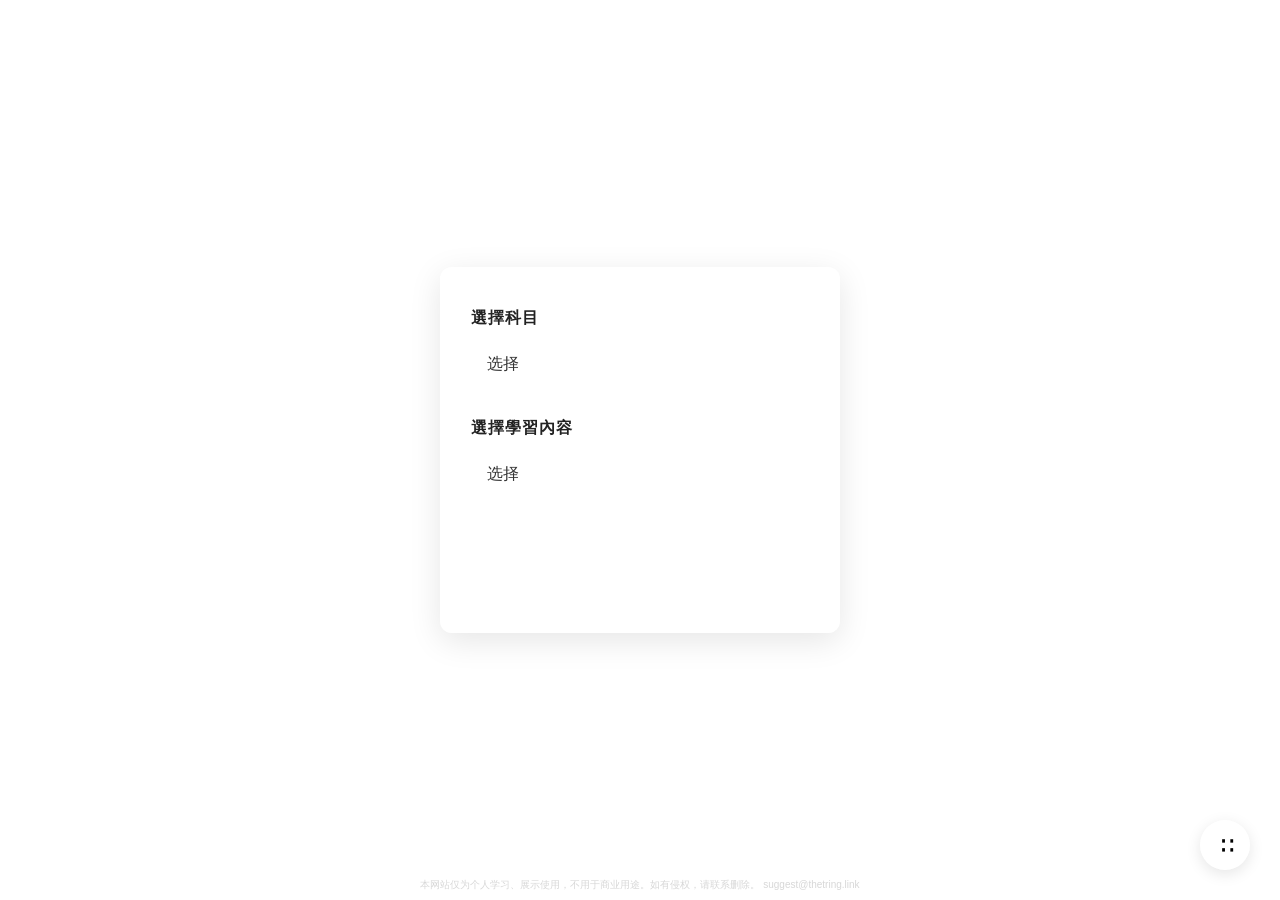
==== index.html @ b19388d1 "Update index.html" ====
<!DOCTYPE html>
<html lang="zh-cn">
<head>
    <meta charset="UTF-8">
    <meta name="viewport" content="width=device-width, initial-scale=1.0">
    <title>温习平台</title>
    <link rel="shortcut icon" href="./icon/2024478qfgxq2i28csbldq.png.icon.png">
    <link rel="stylesheet" href="style.css">
</head>
<body>
    <!-- 滿版背景影片 -->
    <!-- autoplay: 自動播放, loop: 循環播放, muted: 靜音(自動播放的必要條件), playsinline: 支援iOS不全螢幕播放 -->
    <video class="bg-video" autoplay loop muted playsinline id="bgVideo">
        <!-- 這裡請將 'your-video.mp4' 替換成你的影片檔案路徑 -->
        <source src="./123456789.mp4" type="video/mp4">
        您的瀏覽器不支援 HTML5 影片。
    </video>
    <button id="video-toggle" class="video-control" title="暫停/播放背景">
        <span id="toggle-icon">∷</span>
    </button>

    <div id="footer">
        <p>本网站仅为个人学习、展示使用，不用于商业用途。如有侵权，请联系删除。 suggest@thetring.link</p>
    </div>

    <div class="glass-container">
        <div class="input-group">
            <label>選擇科目</label>
            <div class="custom-select" id="subject-dropdown">
                <div class="select-selected">选择</div>
                <div class="select-items select-hide">
                    <div data-value="chinese">语文</div>
                    <div data-value="english">英文</div>
                    <div data-value="math">數學</div>
                    <div data-value="history">历史</div>
                </div>
            </div>
        </div>

        <div class="input-group">
            <label>選擇學習內容</label>
            <div class="custom-select" id="content-dropdown">
                <div class="select-selected">选择</div>
                <div class="select-items select-hide">
                    <div data-value="Q&A">问答</div>
                    <div data-value="more">更多学习资料</div>
                </div>
            </div>
        </div>

        <button id="start-btn" class="start-btn">前往页面</button>
    </div>

    <script src="script.js"></script>
</body>
</html>
---- style.css ----
/* 重置基本樣式 */
* {
    margin: 0;
    padding: 0;
    box-sizing: border-box;
    font-family: 'PingFang TC', 'Microsoft JhengHei', 'Helvetica Neue', sans-serif;
}

/* 页脚固定样式（核心） */
    #footer {
        background-color: #ffa60000;
        text-align: center;
        /* 固定定位：脱离文档流，固定在视口 */
        position: fixed;
        /* 定位到页面底部 */
        bottom: 0;
        font-size: 10px;
        color: #acacac7a;
        /* 宽度铺满整个页面 */
        width: 100%;
        /* 给页脚设置高度，避免内容挤压 */
        height: 40px;
        /* 文字垂直居中 */
        line-height: 50px;
        /* 层级设置，避免被其他元素遮挡 */
        z-index: 0;
    }

body {
    /* 移除之前的漸層背景，改成單純的置中排版 */
    min-height: 100vh;
    display: flex;
    justify-content: center;
    align-items: center;
    overflow: hidden; /* 防止影片產生不必要的捲軸 */
}

/* --- 影片背景樣式 --- */
.bg-video {
    position: fixed; /* 固定在視窗上 */
    top: 50%;
    left: 50%;
    min-width: 100%;
    min-height: 100%;
    width: auto;
    height: auto;
    z-index: -1; /* 確保影片在所有元素的最後方 */
    transform: translateX(-50%) translateY(-50%); /* 確保影片永遠置中 */
    object-fit: cover; /* 讓影片保持比例並填滿整個畫面，不會變形 */
    
    /* 可選：如果你覺得影片太亮，可以加一點濾鏡讓前面的毛玻璃更明顯 */
    /* filter: brightness(0.8); */
}

/* 影片控制按鈕樣式 */
.video-control {
    position: fixed;
    bottom: 30px;
    right: 30px;
    width: 50px;
    height: 50px;
    border-radius: 50%;
    border: 1px solid rgba(255, 255, 255, 0.4);
    background: rgba(255, 255, 255, 0.2);
    backdrop-filter: blur(10px);
    -webkit-backdrop-filter: blur(10px);
    color: rgb(0, 0, 0);
    font-size: 20px;
    cursor: pointer;
    display: flex;
    justify-content: center;
    align-items: center;
    z-index: 100;
    transition: all 0.3s cubic-bezier(0.175, 0.885, 0.32, 1.275);
    box-shadow: 0 4px 15px rgba(0, 0, 0, 0.1);
    outline: none;
}

/* 滑鼠靠近時的動畫：放大並增加亮度 */
.video-control:hover {
    transform: scale(1.15) rotate(15deg);
    background: rgba(255, 255, 255, 0.4);
    box-shadow: 0 8px 25px rgba(255, 255, 255, 0.2);
}

/* 點擊時的縮放回饋 */
.video-control:active {
    transform: scale(0.95);
}

/* 讓圖示不可選取，避免點擊時出現藍色反白 */
#toggle-icon {
    user-select: none;
}

/* 毛玻璃主容器 */
.glass-container {
    background: rgba(255, 255, 255, 0.25);
    backdrop-filter: blur(15px);
    -webkit-backdrop-filter: blur(15px);
    border: 1px solid rgba(255, 255, 255, 0.4);
    border-radius: 12px;
    box-shadow: 0 8px 32px 0 rgba(0, 0, 0, 0.1);
    width: 90%;
    max-width: 400px;
    padding: 40px 30px;
    display: flex;
    flex-direction: column;
    gap: 30px;
}

/* 輸入群組 */
.input-group {
    display: flex;
    flex-direction: column;
    gap: 12px;
}

.input-group label {
    font-size: 16px;
    color: #222;
    font-weight: bold;
    letter-spacing: 1px;
}

/* --- 自訂下拉選單樣式開始 --- */
.custom-select {
    position: relative;
    width: 100%;
}

/* 顯示當前選擇的框 */
.select-selected {
    background: rgba(255, 255, 255, 0.5);
    border: 1px solid rgba(255, 255, 255, 0.6);
    border-radius: 6px;
    padding: 12px 15px;
    color: #333;
    font-size: 16px;
    cursor: pointer;
    transition: all 0.3s ease;
    user-select: none;
}

/* 滑鼠靠近選擇框的動畫 */
.select-selected:hover {
    background: rgba(255, 255, 255, 0.8);
    transform: translateY(-2px);
    box-shadow: 0 1px 6px rgba(255, 255, 255, 0.3);
}

/* 展開的選項容器 (不透明色彩) */
.select-items {
    position: absolute;
    background-color: #e4e4e4; /* 不透明純白背景 */
    top: 110%; /* 距離上方稍微分開一點 */
    left: 0;
    right: 0;
    z-index: 99;
    border-radius: 8px;
    box-shadow: 0 8px 24px rgba(0, 0, 0, 0.15);
    overflow: hidden;
    
    /* 展開動畫過渡效果 */
    transition: all 0.4s cubic-bezier(0.25, 0.8, 0.25, 1);
    opacity: 1;
    visibility: visible;
    transform: translateY(0);
}

/* 隱藏狀態的樣式 */
.select-hide {
    opacity: 0;
    visibility: hidden;
    transform: translateY(-10px);
}

/* 單個選項的樣式 */
.select-items div {
    color: #444;
    padding: 12px 15px;
    cursor: pointer;
    user-select: none;
    font-size: 15px;
    border-bottom: 1px solid #f0f0f0;
    
    /* 滑鼠靠近選項的動畫過渡 */
    transition: all 0.1s ease;
}

.select-items div:last-child {
    border-bottom: none;
}

/* 滑鼠遊標靠近選項時的動畫效果 (變換背景色 + 文字微微向右平移) */
.select-items div:hover {
    background-color: #e9f9e7; /* 不透明背景 */
    color: #000000; /* 字體變深藍色 */
    padding-left: 12px; /* 文字向右推的動畫效果 */
    font-weight: bold;
}
/* --- 自訂下拉選單樣式結束 --- */

/* 開始按鈕樣式 */
.start-btn {
    margin-top: 10px;
    padding: 15px;
    font-size: 18px;
    color: #ffffffb1;
    background: rgba(255, 255, 255, 0.354);
    border: none;
    border-radius: 8px;
    cursor: pointer;
    font-weight: bold;
    letter-spacing: 2px;
    transition: all 0.3s ease;
}

.start-btn:hover {
    background: rgba(149, 192, 160, 0.783);
    transform: translateY(-2px);
    box-shadow: 0 4px 12px rgba(0, 0, 0, 0.1);
}

.start-btn:active {
    transform: translateY(0);
}
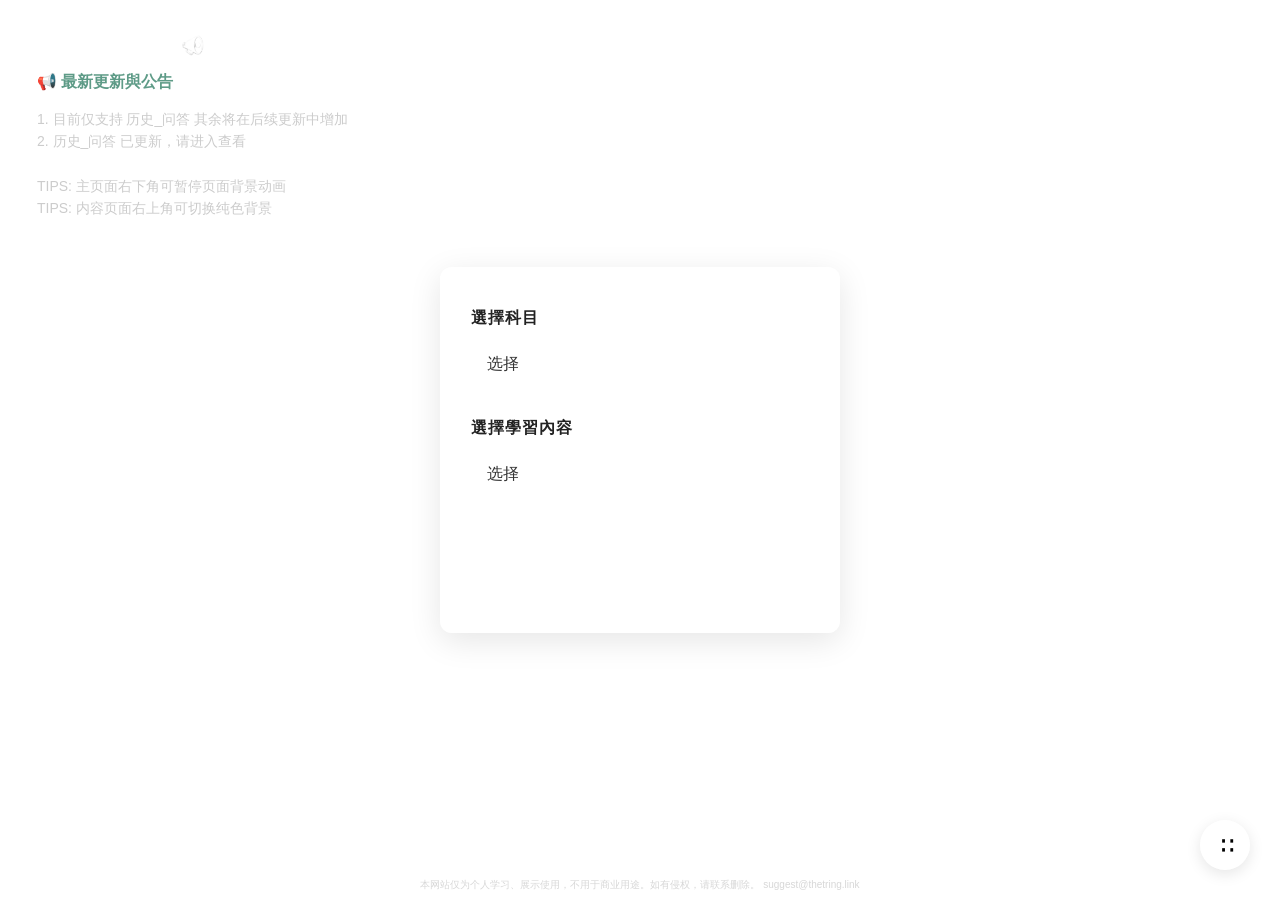
==== commit cb968902: "Add files via upload" ====
--- a/index.html
+++ b/index.html
@@ -8,6 +8,25 @@
     <link rel="stylesheet" href="style.css">
 </head>
 <body>
+    <!-- 左上角資訊模組 -->
+    <div id="info-module" class="glass-info">
+        <!-- 點擊展開/收縮的按鈕 -->
+        <button id="info-toggle-btn" class="info-toggle-btn" title="公告資訊">
+            <img src="./IMG_3879.png">
+        </button>
+        
+        <!-- 內容區域 -->
+        <div class="info-content">
+            <h3>📢 最新更新與公告</h3>
+            <p>1. 目前仅支持 历史_问答 其余将在后续更新中增加<br>
+               2. 历史_问答 已更新，请进入查看<br>
+                <br>
+               TIPS: 主页面右下角可暂停页面背景动画<br>
+               TIPS: 内容页面右上角可切换纯色背景<br> 
+            </p>
+        </div>
+    </div>
+
     <!-- 滿版背景影片 -->
     <!-- autoplay: 自動播放, loop: 循環播放, muted: 靜音(自動播放的必要條件), playsinline: 支援iOS不全螢幕播放 -->
     <video class="bg-video" autoplay loop muted playsinline id="bgVideo">
@@ -53,4 +72,4 @@
 
     <script src="script.js"></script>
 </body>
-</html>
+</html>
--- a/style.css
+++ b/style.css
@@ -224,4 +224,94 @@
 
 .start-btn:active {
     transform: translateY(0);
+}
+
+/* --- 左上角資訊模組 --- */
+.glass-info {
+    position: fixed;
+    top: 20px;
+    left: 20px;
+    background: rgba(255, 255, 255, 0.114);
+    backdrop-filter: blur(15px);
+    -webkit-backdrop-filter: blur(15px);
+    border: 1px solid rgba(255, 255, 255, 0);
+    box-shadow: 0 4px 15px rgba(255, 255, 255, 0.1);
+    z-index: 50; /* 確保在畫面的上層 */
+    
+    /* 排版與動畫設定 */
+    display: flex;
+    flex-direction: column;
+    overflow: hidden; /* 隱藏收合時超出邊界的內容 */
+    
+    /* 展開時的預設圓角與最大尺寸限制 */
+    border-radius: 12px;
+    max-width: 350px; /* 限制最寬寬度，高度會依內容自動撐開 */
+    max-height: 500px; /* 給予一個足夠大的高度供動畫過渡 */
+    
+    transition: all 0.4s cubic-bezier(0.25, 0.8, 0.25, 1);
+}
+
+/* 控制按鈕樣式 */
+.info-toggle-btn {
+    background: transparent;
+    border: none;
+    padding: 12px;
+    cursor: pointer;
+    display: flex;
+    align-items: center;
+    justify-content: center;
+    outline: none;
+    color: #333;
+    font-size: 20px;
+    transition: background 0.2s;
+    /* 確保按鈕本身的大小，這會決定收合後圓形按鈕的尺寸 */
+    min-width: 48px;
+    min-height: 48px;
+}
+
+/* 讓使用者自訂的 SVG 或圖片適應大小 */
+.info-toggle-btn svg, 
+.info-toggle-btn img {
+    width: 24px;
+    height: 24px;
+    fill: #333; 
+}
+
+/* 滑鼠懸停按鈕稍微給點回饋 */
+.info-toggle-btn:hover {
+    background: rgba(255, 255, 255, 0.2);
+}
+
+/* 文字內容區域 */
+.info-content {
+    padding: 0 16px 16px 16px;
+    color: #cccccc;
+    font-size: 14px;
+    line-height: 1.6;
+    transition: opacity 0.3s ease;
+    /* 避免文字太長時撐破版面，允許出現捲軸 */
+    overflow-y: auto; 
+}
+
+.info-content h3 {
+    font-size: 16px;
+    margin-bottom: 8px;
+    color: #5e9b87;
+    border-bottom: 1px solid rgba(255, 255, 255, 0.5);
+    padding-bottom: 4px;
+}
+
+/* --- 收合狀態 (.collapsed) --- */
+.glass-info.collapsed {
+    /* 收合時縮小成按鈕的尺寸 (48px) */
+    max-width: 48px;
+    max-height: 48px;
+    /* 變成完美的圓形 */
+    border-radius: 50%;
+}
+
+.glass-info.collapsed .info-content {
+    /* 收合時隱藏內容 */
+    opacity: 0;
+    pointer-events: none;
 }
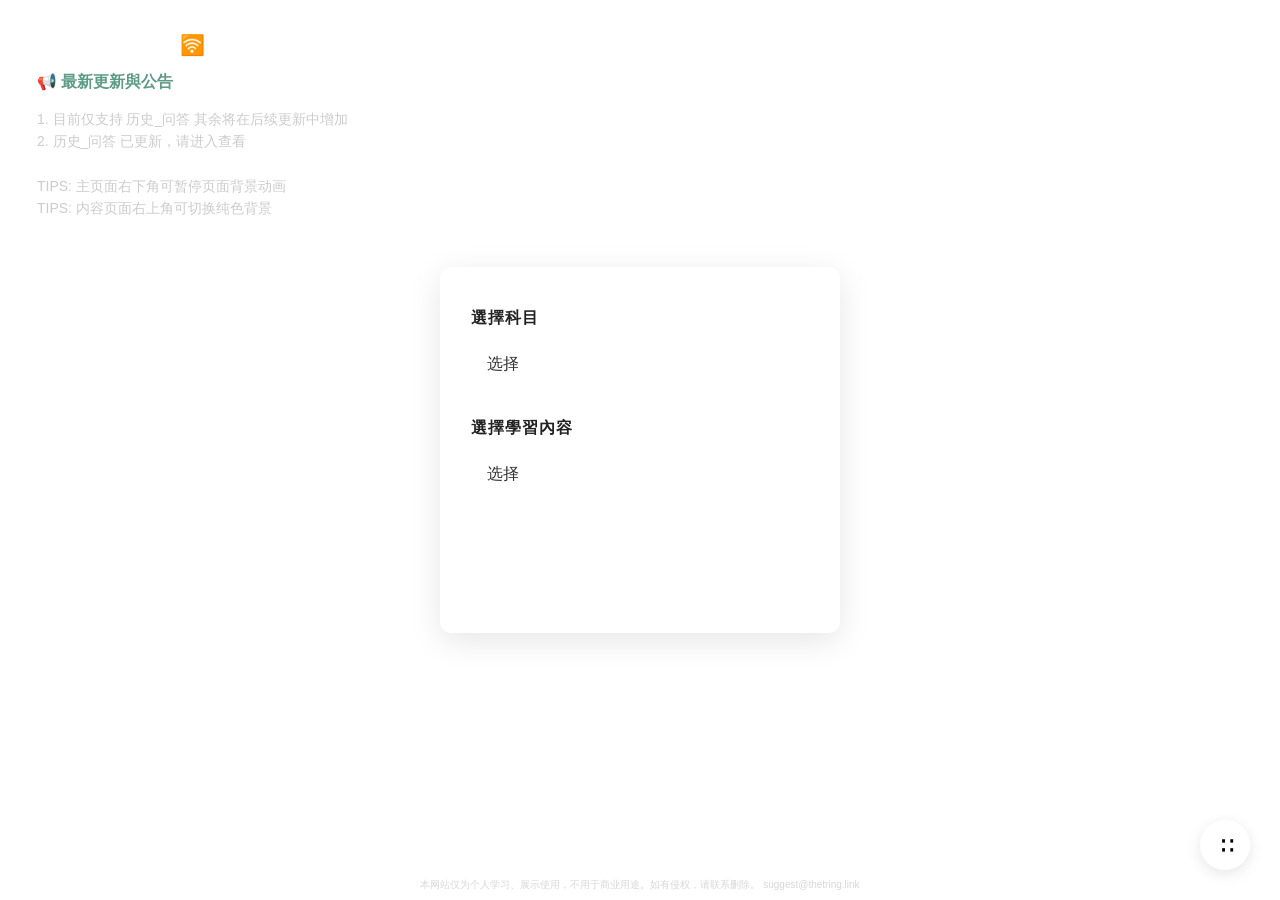
==== commit 467b9313: "Update index.html" ====
--- a/index.html
+++ b/index.html
@@ -12,7 +12,7 @@
     <div id="info-module" class="glass-info">
         <!-- 點擊展開/收縮的按鈕 -->
         <button id="info-toggle-btn" class="info-toggle-btn" title="公告資訊">
-            <img src="./IMG_3879.png">
+            <span>🛜</span>
         </button>
         
         <!-- 內容區域 -->
@@ -72,4 +72,4 @@
 
     <script src="script.js"></script>
 </body>
-</html>+</html>
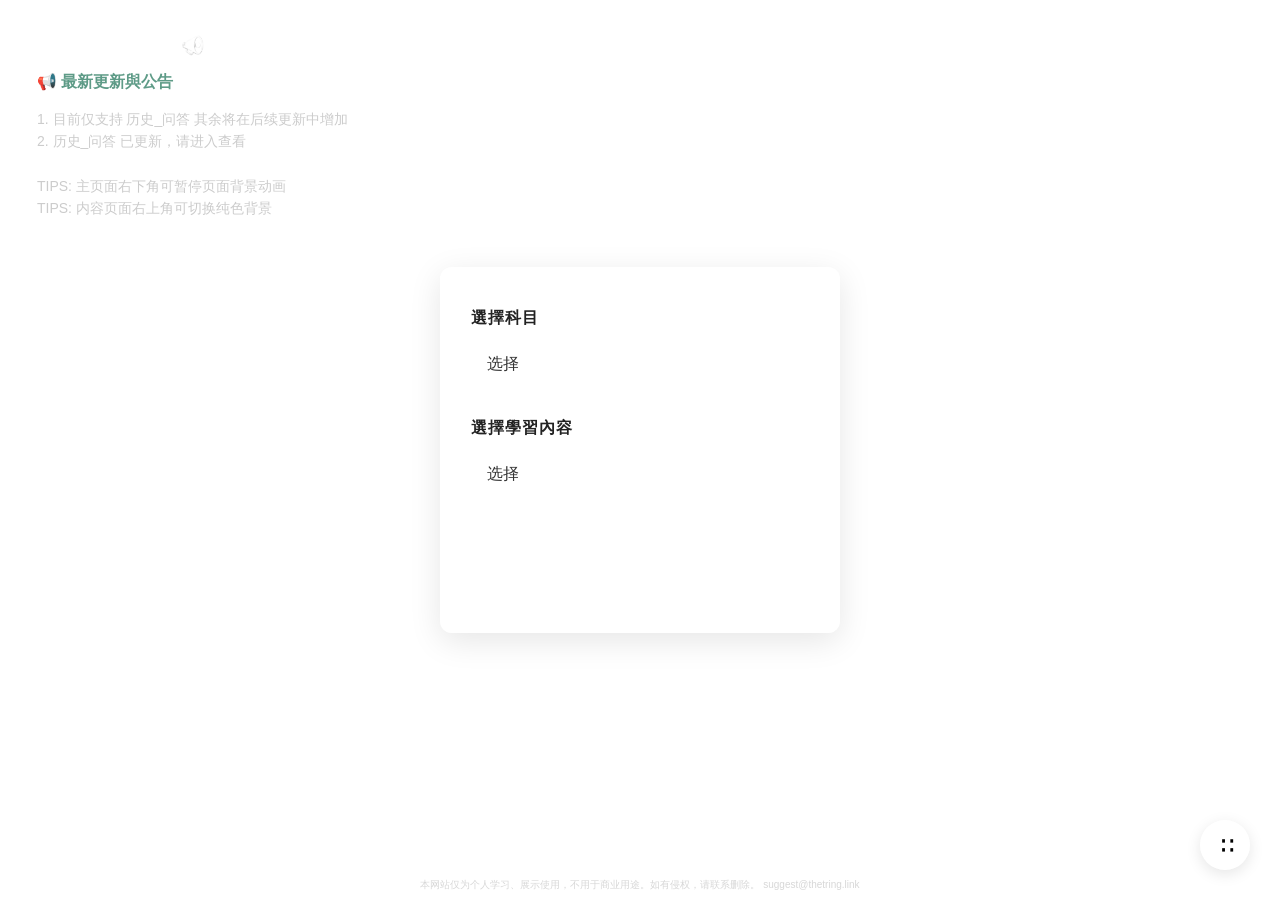
==== commit 4f0a7323: "Update index.html" ====
--- a/index.html
+++ b/index.html
@@ -5,14 +5,332 @@
     <meta name="viewport" content="width=device-width, initial-scale=1.0">
     <title>温习平台</title>
     <link rel="shortcut icon" href="./icon/2024478qfgxq2i28csbldq.png.icon.png">
-    <link rel="stylesheet" href="style.css">
 </head>
+<style>
+    /* 重置基本樣式 */
+* {
+    margin: 0;
+    padding: 0;
+    box-sizing: border-box;
+    font-family: 'PingFang TC', 'Microsoft JhengHei', 'Helvetica Neue', sans-serif;
+}
+
+/* 页脚固定样式（核心） */
+    #footer {
+        background-color: #ffa60000;
+        text-align: center;
+        /* 固定定位：脱离文档流，固定在视口 */
+        position: fixed;
+        /* 定位到页面底部 */
+        bottom: 0;
+        font-size: 10px;
+        color: #acacac7a;
+        /* 宽度铺满整个页面 */
+        width: 100%;
+        /* 给页脚设置高度，避免内容挤压 */
+        height: 40px;
+        /* 文字垂直居中 */
+        line-height: 50px;
+        /* 层级设置，避免被其他元素遮挡 */
+        z-index: 0;
+    }
+
+body {
+    /* 移除之前的漸層背景，改成單純的置中排版 */
+    min-height: 100vh;
+    display: flex;
+    justify-content: center;
+    align-items: center;
+    overflow: hidden; /* 防止影片產生不必要的捲軸 */
+}
+
+/* --- 影片背景樣式 --- */
+.bg-video {
+    position: fixed; /* 固定在視窗上 */
+    top: 50%;
+    left: 50%;
+    min-width: 100%;
+    min-height: 100%;
+    width: auto;
+    height: auto;
+    z-index: -1; /* 確保影片在所有元素的最後方 */
+    transform: translateX(-50%) translateY(-50%); /* 確保影片永遠置中 */
+    object-fit: cover; /* 讓影片保持比例並填滿整個畫面，不會變形 */
+    
+    /* 可選：如果你覺得影片太亮，可以加一點濾鏡讓前面的毛玻璃更明顯 */
+    /* filter: brightness(0.8); */
+}
+
+/* 影片控制按鈕樣式 */
+.video-control {
+    position: fixed;
+    bottom: 30px;
+    right: 30px;
+    width: 50px;
+    height: 50px;
+    border-radius: 50%;
+    border: 1px solid rgba(255, 255, 255, 0.4);
+    background: rgba(255, 255, 255, 0.2);
+    backdrop-filter: blur(10px);
+    -webkit-backdrop-filter: blur(10px);
+    color: rgb(0, 0, 0);
+    font-size: 20px;
+    cursor: pointer;
+    display: flex;
+    justify-content: center;
+    align-items: center;
+    z-index: 100;
+    transition: all 0.3s cubic-bezier(0.175, 0.885, 0.32, 1.275);
+    box-shadow: 0 4px 15px rgba(0, 0, 0, 0.1);
+    outline: none;
+}
+
+/* 滑鼠靠近時的動畫：放大並增加亮度 */
+.video-control:hover {
+    transform: scale(1.15) rotate(15deg);
+    background: rgba(255, 255, 255, 0.4);
+    box-shadow: 0 8px 25px rgba(255, 255, 255, 0.2);
+}
+
+/* 點擊時的縮放回饋 */
+.video-control:active {
+    transform: scale(0.95);
+}
+
+/* 讓圖示不可選取，避免點擊時出現藍色反白 */
+#toggle-icon {
+    user-select: none;
+}
+
+/* 毛玻璃主容器 */
+.glass-container {
+    background: rgba(255, 255, 255, 0.25);
+    backdrop-filter: blur(15px);
+    -webkit-backdrop-filter: blur(15px);
+    border: 1px solid rgba(255, 255, 255, 0.4);
+    border-radius: 12px;
+    box-shadow: 0 8px 32px 0 rgba(0, 0, 0, 0.1);
+    width: 90%;
+    max-width: 400px;
+    padding: 40px 30px;
+    display: flex;
+    flex-direction: column;
+    gap: 30px;
+}
+
+/* 輸入群組 */
+.input-group {
+    display: flex;
+    flex-direction: column;
+    gap: 12px;
+}
+
+.input-group label {
+    font-size: 16px;
+    color: #222;
+    font-weight: bold;
+    letter-spacing: 1px;
+}
+
+/* --- 自訂下拉選單樣式開始 --- */
+.custom-select {
+    position: relative;
+    width: 100%;
+}
+
+/* 顯示當前選擇的框 */
+.select-selected {
+    background: rgba(255, 255, 255, 0.5);
+    border: 1px solid rgba(255, 255, 255, 0.6);
+    border-radius: 6px;
+    padding: 12px 15px;
+    color: #333;
+    font-size: 16px;
+    cursor: pointer;
+    transition: all 0.3s ease;
+    user-select: none;
+}
+
+/* 滑鼠靠近選擇框的動畫 */
+.select-selected:hover {
+    background: rgba(255, 255, 255, 0.8);
+    transform: translateY(-2px);
+    box-shadow: 0 1px 6px rgba(255, 255, 255, 0.3);
+}
+
+/* 展開的選項容器 (不透明色彩) */
+.select-items {
+    position: absolute;
+    background-color: #e4e4e4; /* 不透明純白背景 */
+    top: 110%; /* 距離上方稍微分開一點 */
+    left: 0;
+    right: 0;
+    z-index: 99;
+    border-radius: 8px;
+    box-shadow: 0 8px 24px rgba(0, 0, 0, 0.15);
+    overflow: hidden;
+    
+    /* 展開動畫過渡效果 */
+    transition: all 0.4s cubic-bezier(0.25, 0.8, 0.25, 1);
+    opacity: 1;
+    visibility: visible;
+    transform: translateY(0);
+}
+
+/* 隱藏狀態的樣式 */
+.select-hide {
+    opacity: 0;
+    visibility: hidden;
+    transform: translateY(-10px);
+}
+
+/* 單個選項的樣式 */
+.select-items div {
+    color: #444;
+    padding: 12px 15px;
+    cursor: pointer;
+    user-select: none;
+    font-size: 15px;
+    border-bottom: 1px solid #f0f0f0;
+    
+    /* 滑鼠靠近選項的動畫過渡 */
+    transition: all 0.1s ease;
+}
+
+.select-items div:last-child {
+    border-bottom: none;
+}
+
+/* 滑鼠遊標靠近選項時的動畫效果 (變換背景色 + 文字微微向右平移) */
+.select-items div:hover {
+    background-color: #e9f9e7; /* 不透明背景 */
+    color: #000000; /* 字體變深藍色 */
+    padding-left: 12px; /* 文字向右推的動畫效果 */
+    font-weight: bold;
+}
+/* --- 自訂下拉選單樣式結束 --- */
+
+/* 開始按鈕樣式 */
+.start-btn {
+    margin-top: 10px;
+    padding: 15px;
+    font-size: 18px;
+    color: #ffffffb1;
+    background: rgba(255, 255, 255, 0.354);
+    border: none;
+    border-radius: 8px;
+    cursor: pointer;
+    font-weight: bold;
+    letter-spacing: 2px;
+    transition: all 0.3s ease;
+}
+
+.start-btn:hover {
+    background: rgba(149, 192, 160, 0.783);
+    transform: translateY(-2px);
+    box-shadow: 0 4px 12px rgba(0, 0, 0, 0.1);
+}
+
+.start-btn:active {
+    transform: translateY(0);
+}
+
+/* --- 左上角資訊模組 --- */
+.glass-info {
+    position: fixed;
+    top: 20px;
+    left: 20px;
+    background: rgba(255, 255, 255, 0.114);
+    backdrop-filter: blur(15px);
+    -webkit-backdrop-filter: blur(15px);
+    border: 1px solid rgba(255, 255, 255, 0);
+    box-shadow: 0 4px 15px rgba(255, 255, 255, 0.1);
+    z-index: 50; /* 確保在畫面的上層 */
+    
+    /* 排版與動畫設定 */
+    display: flex;
+    flex-direction: column;
+    overflow: hidden; /* 隱藏收合時超出邊界的內容 */
+    
+    /* 展開時的預設圓角與最大尺寸限制 */
+    border-radius: 12px;
+    max-width: 350px; /* 限制最寬寬度，高度會依內容自動撐開 */
+    max-height: 500px; /* 給予一個足夠大的高度供動畫過渡 */
+    
+    transition: all 0.4s cubic-bezier(0.25, 0.8, 0.25, 1);
+}
+
+/* 控制按鈕樣式 */
+.info-toggle-btn {
+    background: transparent;
+    border: none;
+    padding: 12px;
+    cursor: pointer;
+    display: flex;
+    align-items: center;
+    justify-content: center;
+    outline: none;
+    color: #333;
+    font-size: 20px;
+    transition: background 0.2s;
+    /* 確保按鈕本身的大小，這會決定收合後圓形按鈕的尺寸 */
+    min-width: 48px;
+    min-height: 48px;
+}
+
+/* 讓使用者自訂的 SVG 或圖片適應大小 */
+.info-toggle-btn svg, 
+.info-toggle-btn img {
+    width: 24px;
+    height: 24px;
+    fill: #333; 
+}
+
+/* 滑鼠懸停按鈕稍微給點回饋 */
+.info-toggle-btn:hover {
+    background: rgba(255, 255, 255, 0.2);
+}
+
+/* 文字內容區域 */
+.info-content {
+    padding: 0 16px 16px 16px;
+    color: #cccccc;
+    font-size: 14px;
+    line-height: 1.6;
+    transition: opacity 0.3s ease;
+    /* 避免文字太長時撐破版面，允許出現捲軸 */
+    overflow-y: auto; 
+}
+
+.info-content h3 {
+    font-size: 16px;
+    margin-bottom: 8px;
+    color: #5e9b87;
+    border-bottom: 1px solid rgba(255, 255, 255, 0.5);
+    padding-bottom: 4px;
+}
+
+/* --- 收合狀態 (.collapsed) --- */
+.glass-info.collapsed {
+    /* 收合時縮小成按鈕的尺寸 (48px) */
+    max-width: 48px;
+    max-height: 48px;
+    /* 變成完美的圓形 */
+    border-radius: 50%;
+}
+
+.glass-info.collapsed .info-content {
+    /* 收合時隱藏內容 */
+    opacity: 0;
+    pointer-events: none;
+}
+</style>
 <body>
     <!-- 左上角資訊模組 -->
     <div id="info-module" class="glass-info">
         <!-- 點擊展開/收縮的按鈕 -->
         <button id="info-toggle-btn" class="info-toggle-btn" title="公告資訊">
-            <span>🛜</span>
+            <img src="./IMG_3879.png">
         </button>
         
         <!-- 內容區域 -->
@@ -70,6 +388,162 @@
         <button id="start-btn" class="start-btn">前往页面</button>
     </div>
 
-    <script src="script.js"></script>
+    <script>
+        document.addEventListener('DOMContentLoaded', function() {
+    
+    // 儲存目前選擇的值
+    let selections = {
+        subject: 'all',
+        content: 'all'
+    };
+
+    // 初始化自訂下拉選單
+    function setupCustomDropdown(dropdownId, selectionKey) {
+        const dropdown = document.getElementById(dropdownId);
+        const selectedDisplay = dropdown.querySelector('.select-selected');
+        const itemsContainer = dropdown.querySelector('.select-items');
+        const items = dropdown.querySelectorAll('.select-items div');
+
+        // 點擊框框展開/收合選單
+        selectedDisplay.addEventListener('click', function(e) {
+            e.stopPropagation(); // 阻止事件冒泡
+            closeAllSelect(selectedDisplay); // 關閉其他展開的選單
+            itemsContainer.classList.toggle('select-hide');
+        });
+
+        // 點擊選項
+        items.forEach(item => {
+            item.addEventListener('click', function(e) {
+                // 更新顯示的文字
+                selectedDisplay.innerHTML = this.innerHTML;
+                // 更新儲存的值
+                selections[selectionKey] = this.getAttribute('data-value');
+                // 隱藏選單
+                itemsContainer.classList.add('select-hide');
+            });
+        });
+    }
+
+    // 點擊畫面其他地方時，關閉所有選單
+    function closeAllSelect(exceptThis) {
+        const allSelected = document.querySelectorAll('.select-selected');
+        const allItems = document.querySelectorAll('.select-items');
+        
+        for (let i = 0; i < allSelected.length; i++) {
+            if (exceptThis !== allSelected[i]) {
+                allItems[i].classList.add('select-hide');
+            }
+        }
+    }
+
+    // --- 資訊模組邏輯 ---
+    const infoModule = document.getElementById('info-module');
+    const infoToggleBtn = document.getElementById('info-toggle-btn');
+
+    if (infoModule && infoToggleBtn) {
+        // 1. 自動偵測螢幕寬度 (判定是否為手機)
+        function checkDeviceSize() {
+            // 768px 通常是手機與平板的斷點
+            if (window.innerWidth <= 768) {
+                // 手機：預設加上 collapsed 類別 (縮小)
+                infoModule.classList.add('collapsed');
+            } else {
+                // 電腦：移除 collapsed 類別 (展開)
+                infoModule.classList.remove('collapsed');
+            }
+        }
+
+        // 頁面載入時執行一次偵測
+        checkDeviceSize();
+
+        // 2. 點擊按鈕切換展開/收合狀態
+        infoToggleBtn.addEventListener('click', function() {
+            infoModule.classList.toggle('collapsed');
+        });
+    }
+
+    // --- 原有的下拉選單與跳轉邏輯 (保留) ---
+
+    // --- 背景影片控制邏輯 ---
+    const video = document.getElementById('bgVideo'); // 確保這裡對應 HTML 的 ID
+    const toggleBtn = document.getElementById('video-toggle');
+    const toggleIcon = document.getElementById('toggle-icon');
+    const body = document.body;
+
+    if (toggleBtn) {
+        toggleBtn.addEventListener('click', function() {
+            // 1. 處理影片暫停/播放 (如果存在影片)
+            if (video) {
+                if (video.paused) {
+                    video.play();
+                    toggleIcon.innerText = '∷';
+                } else {
+                    video.pause();
+                    toggleIcon.innerText = '◇';
+                }
+            }
+
+            // 2. 處理 CSS 背景動畫暫停 (透過切換 class)
+            // 這會觸發我們在 CSS 寫的 animation-play-state: paused
+            body.classList.toggle('stop-anim');
+            
+            console.log("動畫狀態已切換");
+        });
+    }
+
+    // 點擊網頁任意處關閉選單
+    document.addEventListener('click', closeAllSelect);
+
+    // 執行初始化
+    setupCustomDropdown('subject-dropdown', 'subject');
+    setupCustomDropdown('content-dropdown', 'content');
+
+
+    // --- 底部按鈕跳轉邏輯 (根據選項內容導向不同頁面) ---
+    const startBtn = document.getElementById('start-btn');
+
+    startBtn.addEventListener('click', function() {
+    const sub = selections.subject;   // 取得科目代碼 (e.g., 'chinese', 'math')
+    const cont = selections.content; // 取得內容代碼 (e.g., 'ch1', 'exam')
+
+    // 定義跳轉目標變數
+    let targetUrl = '';
+
+    /*// 方法 A：使用條件判斷 (適合邏輯較簡單時)
+    if (sub === 'history' && cont === 'Q&A') {
+        targetUrl = './study/index.html';
+    } else {
+        // 預設跳轉頁面 (當找不到對應條件時)
+        targetUrl = './black_page/no_page.html';
+    }
+
+    // 方法 A：使用條件判斷 (適合邏輯較簡單時)
+    if (sub === 'math' && cont === 'more') {
+        targetUrl = '1';
+    } else {
+        // 預設跳轉頁面 (當找不到對應條件時)
+        targetUrl = './black_page/no_page.html';
+    } */
+
+    /* 方法 B：使用對照表 (適合選項非常多時，比較好維護)*/
+    const routeMap = {
+        'history_Q&A': './study/history.html',
+        'chinese_ch2': 'page2.html',
+    };
+    const key = `${sub}_${cont}`;
+    targetUrl = routeMap[key] || './black_page/no_page.html'; 
+    
+
+    console.log(`準備跳轉到: ${targetUrl} (科目: ${sub}, 內容: ${cont})`);
+    
+    // 執行跳轉
+    if (targetUrl) {
+        window.location.href = targetUrl;
+    } else {
+        alert("請選擇正確的科目與內容");
+    }
+    });
+});
+    </script>
 </body>
 </html>
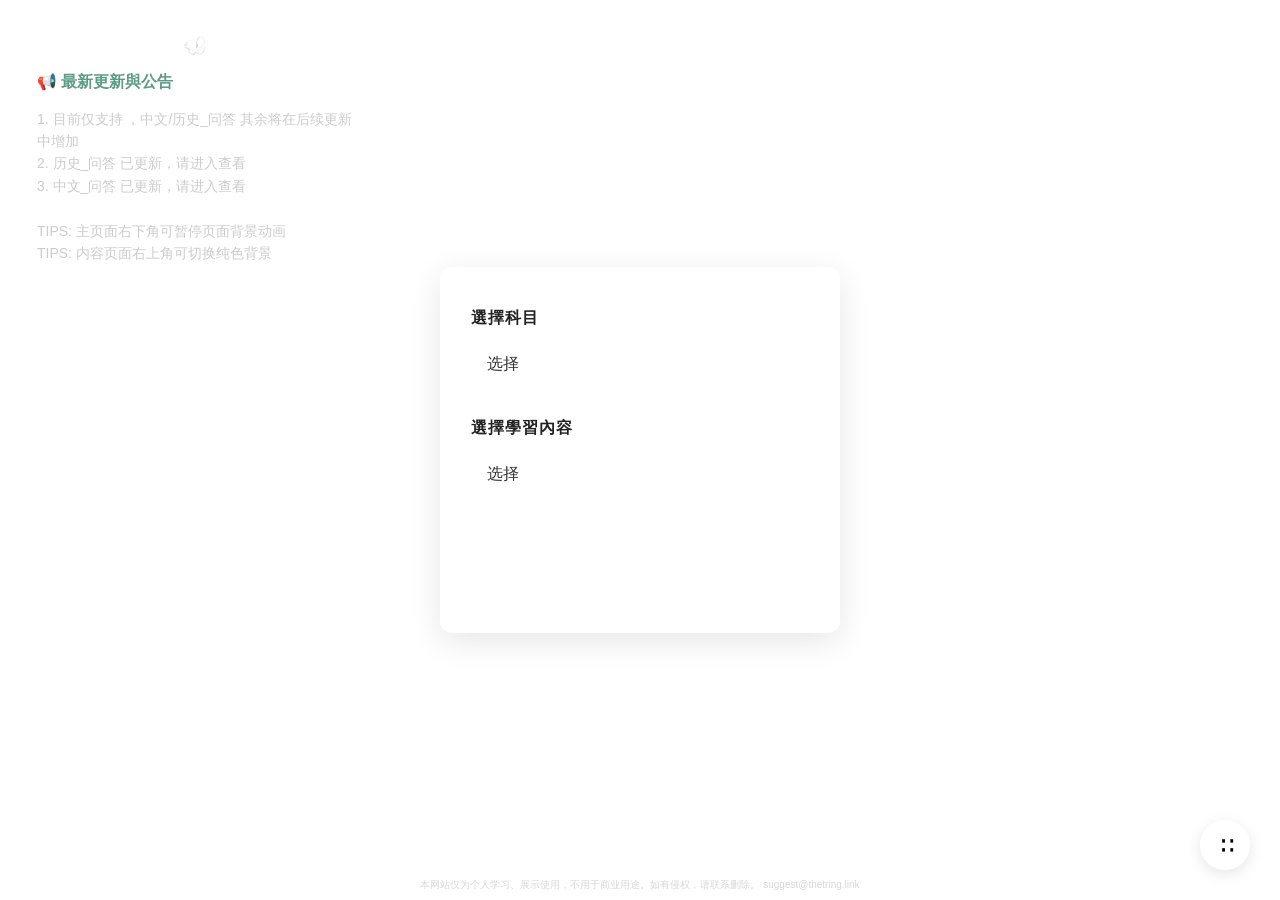
==== commit 0c38b865: "Update print statement to say 'Goodbye World'" ====
--- a/index.html
+++ b/index.html
@@ -336,8 +336,9 @@
         <!-- 內容區域 -->
         <div class="info-content">
             <h3>📢 最新更新與公告</h3>
-            <p>1. 目前仅支持 历史_问答 其余将在后续更新中增加<br>
+            <p>1. 目前仅支持 ，中文/历史_问答 其余将在后续更新中增加<br>
                2. 历史_问答 已更新，请进入查看<br>
+               3. 中文_问答 已更新，请进入查看<br>
                 <br>
                TIPS: 主页面右下角可暂停页面背景动画<br>
                TIPS: 内容页面右上角可切换纯色背景<br> 
@@ -528,7 +529,7 @@
     /* 方法 B：使用對照表 (適合選項非常多時，比較好維護)*/
     const routeMap = {
         'history_Q&A': './study/history.html',
-        'chinese_ch2': 'page2.html',
+        'chinese_Q&A': './chinese/chinese.html',
     };
     const key = `${sub}_${cont}`;
     targetUrl = routeMap[key] || './black_page/no_page.html'; 
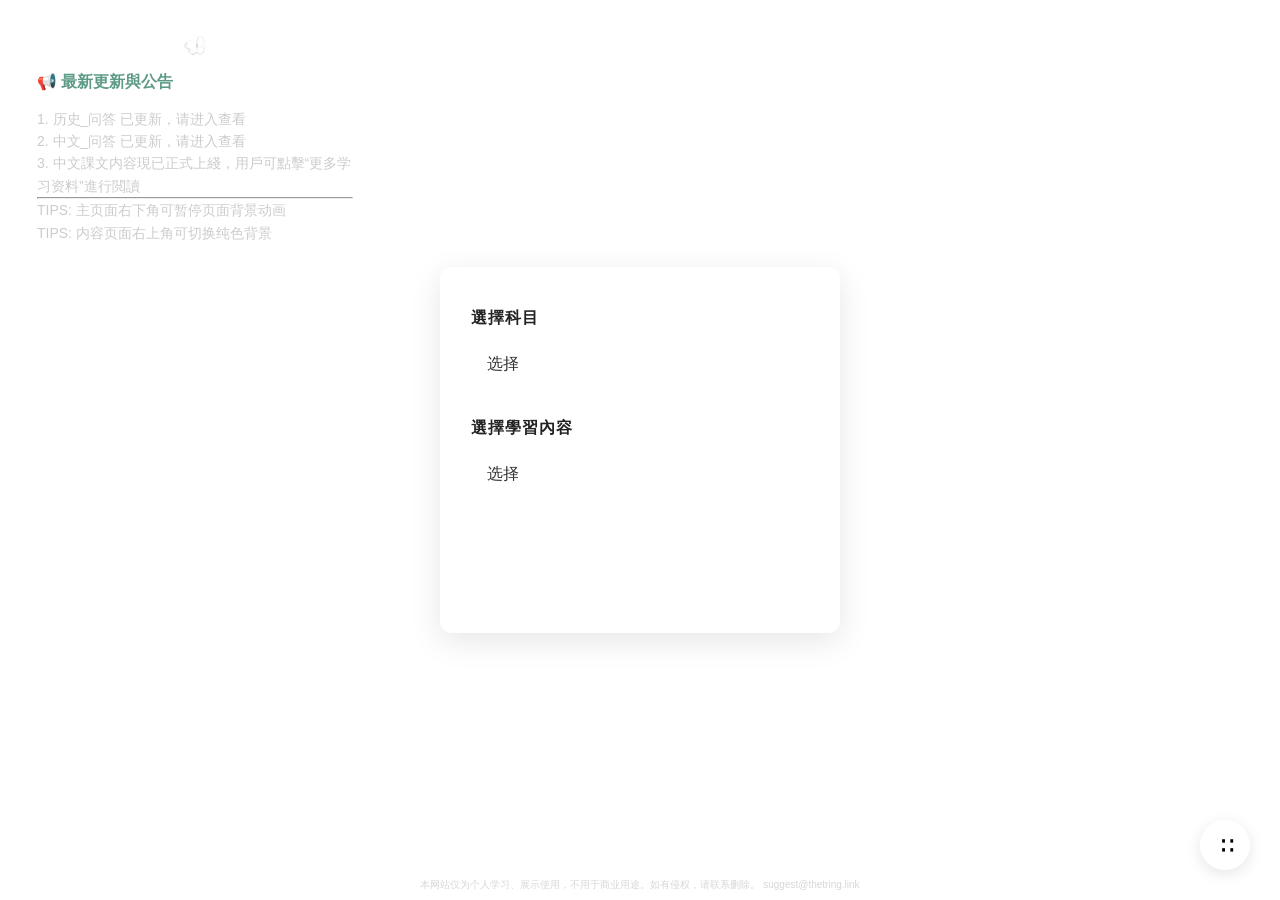
==== commit c5e63898: "Update index.html" ====
--- a/index.html
+++ b/index.html
@@ -336,12 +336,13 @@
         <!-- 內容區域 -->
         <div class="info-content">
             <h3>📢 最新更新與公告</h3>
-            <p>1. 目前仅支持 ，中文/历史_问答 其余将在后续更新中增加<br>
-               2. 历史_问答 已更新，请进入查看<br>
-               3. 中文_问答 已更新，请进入查看<br>
-                <br>
+            <p>
+               1. 历史_问答 已更新，请进入查看<br>
+               2. 中文_问答 已更新，请进入查看<br>
+               3. 中文課文内容現已正式上綫，用戶可點擊“更多学习资料”進行閲讀
+                <hr />
                TIPS: 主页面右下角可暂停页面背景动画<br>
-               TIPS: 内容页面右上角可切换纯色背景<br> 
+               TIPS: 内容页面右上角可切换纯色背景<br>
             </p>
         </div>
     </div>
@@ -530,6 +531,7 @@
     const routeMap = {
         'history_Q&A': './study/history.html',
         'chinese_Q&A': './chinese/chinese.html',
+        'chinese_more': './chinese/more/chinese_book.html',
     };
     const key = `${sub}_${cont}`;
     targetUrl = routeMap[key] || './black_page/no_page.html'; 
